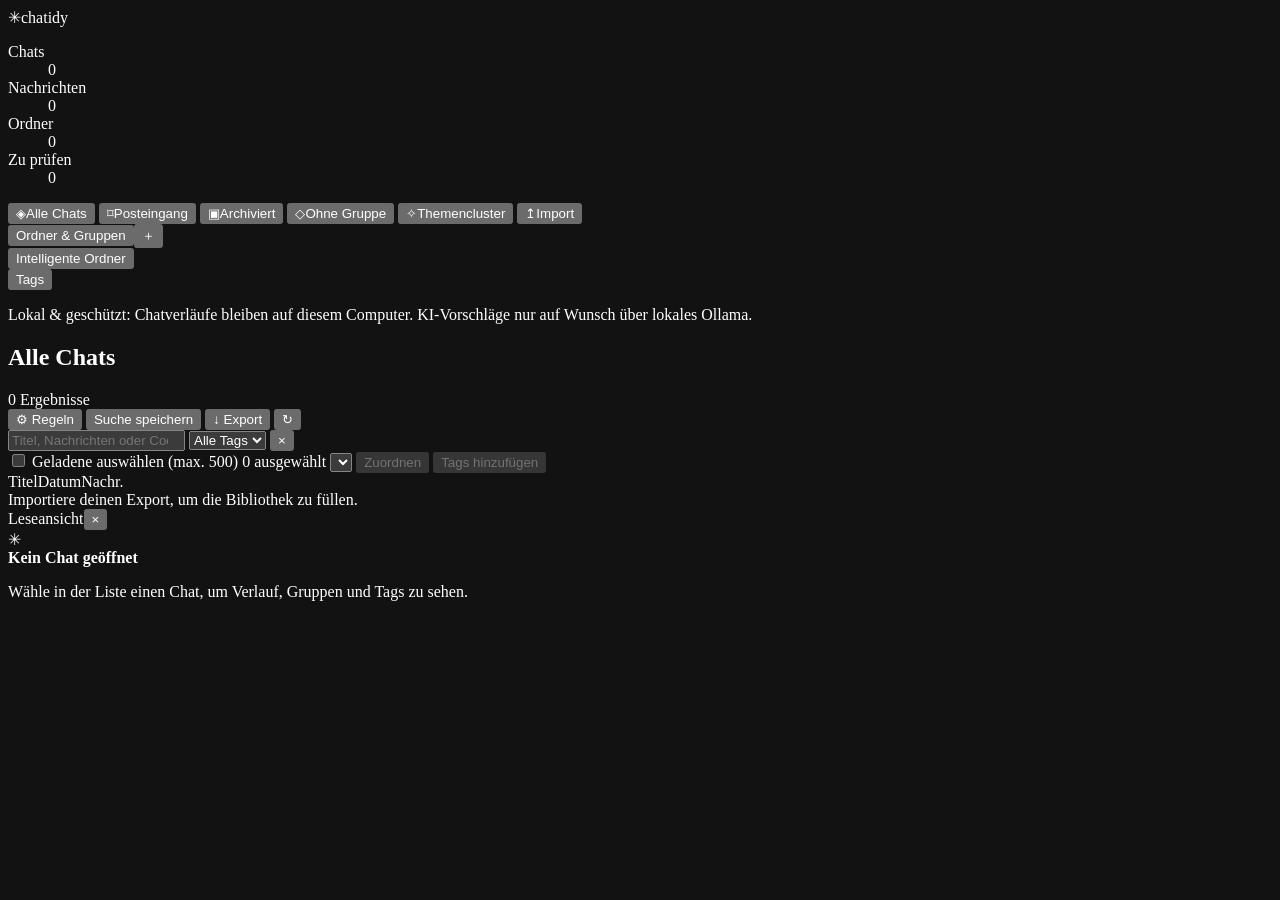
==== web/index.html @ e83f1c90 "feat: Anbieter in der Oberfläche und Claude-Werkzeugblöcke (PROV-002b) - Anbieter-Badge je Chat (ab " ====
<!doctype html>
<html lang="de">
<head>
<meta charset="utf-8"><meta name="viewport" content="width=device-width,initial-scale=1">
<meta name="color-scheme" content="dark"><title>Chatidy — Dein Wissensarchiv</title>
<link rel="stylesheet" href="/style.css">
<script defer src="/reading.js"></script>
<script defer src="/app.js"></script>
</head>
<body>
<div class="app">
  <aside class="sidebar" aria-label="Navigation">
    <div class="brand"><span class="brand-mark">✳</span><span>chatidy</span></div>
    <dl class="stats" aria-label="Kennzahlen">
      <div><dt>Chats</dt><dd id="stat-chats">0</dd></div>
      <div><dt>Nachrichten</dt><dd id="stat-messages">0</dd></div>
      <div><dt>Ordner</dt><dd id="stat-folders">0</dd></div>
      <div><dt>Zu prüfen</dt><dd id="stat-inbox">0</dd></div>
    </dl>
    <nav id="views" class="views" aria-label="Ansichten">
      <button class="navitem active" data-view="all"><span class="ico">◈</span>Alle Chats<b id="count-all"></b></button>
      <button class="navitem" data-view="inbox"><span class="ico">⌑</span>Posteingang<b id="count-inbox"></b></button>
      <button class="navitem" data-view="archived"><span class="ico">▣</span>Archiviert<b id="count-archived"></b></button>
      <button class="navitem" data-view="unfiled"><span class="ico">◇</span>Ohne Gruppe<b id="count-unfiled"></b></button>
      <button class="navitem" data-view="topics"><span class="ico">✧</span>Themencluster<b id="count-topics"></b></button>
      <button class="navitem" data-page="import"><span class="ico">↥</span>Import</button>
    </nav>
    <section class="navsection" data-section="folders">
      <div class="navhead"><button class="sectiontoggle" aria-expanded="true" aria-controls="folders">Ordner &amp; Gruppen</button><button class="iconbtn" id="new-folder" title="Ordner erstellen" aria-label="Ordner erstellen">＋</button></div>
      <nav id="folders" class="folder-tree" aria-label="Ordner"></nav>
    </section>
    <section class="navsection" data-section="smart">
      <div class="navhead"><button class="sectiontoggle" aria-expanded="true" aria-controls="smart-folders">Intelligente Ordner</button></div>
      <nav id="smart-folders" aria-label="Intelligente Ordner"></nav>
    </section>
    <section class="navsection" data-section="providers" id="provider-section" hidden>
      <div class="navhead"><button class="sectiontoggle" aria-expanded="true" aria-controls="provider-list">Anbieter</button></div>
      <nav id="provider-list" class="tag-list" aria-label="Anbieter"></nav>
    </section>
    <section class="navsection" data-section="tags">
      <div class="navhead"><button class="sectiontoggle" aria-expanded="true" aria-controls="tag-list">Tags</button></div>
      <nav id="tag-list" class="tag-list" aria-label="Tags"></nav>
    </section>
    <p class="local-note">Lokal &amp; geschützt: Chatverläufe bleiben auf diesem Computer. KI-Vorschläge nur auf Wunsch über lokales Ollama.</p>
  </aside>
  <div class="resizer" id="resize-nav" role="separator" aria-orientation="vertical" aria-label="Breite der Navigation ändern" tabindex="0" title="Ziehen zum Anpassen · Doppelklick setzt zurück"></div>

  <main class="center">
    <div class="notice" id="notice" role="status" hidden></div>

    <section id="import-page" class="page" aria-label="Import" hidden>
      <header class="pagehead"><h1>ChatGPT-Export importieren</h1><p class="muted">ZIP oder conversations.json auswählen. Chatidy zeigt zuerst eine Vorschau; übernommen wird erst nach deiner Bestätigung.</p></header>
      <section class="import-zone" id="dropzone">
        <div class="import-icon">↥</div>
        <div class="import-description"><strong>Datei hier ablegen</strong><span>Lokal verarbeitet · keine Synchronisierung · bis 200 MB</span></div>
        <button id="pick-file" class="primary">Datei auswählen</button>
        <input id="file-input" type="file" accept=".zip,.json" hidden>
      </section>
      <div class="notice" id="import-status" role="status" hidden><span id="import-status-text"></span> <button id="resume-import" class="soft" hidden>Import fortsetzen</button></div>
      <section id="import-preview" class="import-preview" aria-label="Import-Vorschau" hidden></section>
      <details class="job-management" id="job-management">
        <summary>Lokale Importjobs verwalten</summary>
        <p class="muted">Hier liegen Kopien deiner Exportdateien und lokale Prüfdaten. Löschen entfernt ausschließlich diese Jobdaten; deine importierten Chats und die ursprüngliche Exportdatei bleiben erhalten.</p>
        <div class="sectionbar"><span id="job-summary" role="status">Jobdaten werden geladen …</span><button id="refresh-jobs" class="soft">Jobs aktualisieren</button></div>
        <div id="job-list"></div>
      </details>
    </section>

    <section id="library-page" class="page library" aria-label="Bibliothek">
      <header class="listhead">
        <div class="titlebox"><h1 id="view-title">Alle Chats</h1><span id="results-label" class="muted">0 Ergebnisse</span></div>
        <div class="actionrow">
          <button id="new-rule" class="soft">⚙ Regeln</button>
          <button id="save-smart" class="soft">Suche speichern</button>
          <button id="export" class="soft">↓ Export</button>
          <button class="soft" id="refresh" title="Liste neu laden">↻</button>
        </div>
      </header>
      <div class="toolbar">
        <input id="search" type="search" placeholder="Titel, Nachrichten oder Code durchsuchen …" aria-label="Chat-Suche">
        <select id="tag-filter" aria-label="Nach Tag filtern"><option value="">Alle Tags</option></select>
        <button id="clear" class="soft" title="Suche leeren" aria-label="Suche leeren">×</button>
      </div>
      <div class="bulkbar">
        <label><input id="select-loaded" type="checkbox"> Geladene auswählen (max. 500)</label>
        <span id="selected-count" role="status">0 ausgewählt</span>
        <select id="bulk-folder" aria-label="Zielordner für Auswahl"></select>
        <button id="bulk-assign" class="soft" disabled>Zuordnen</button>
        <button id="bulk-tags" class="soft" disabled>Tags hinzufügen</button>
      </div>
      <div class="listcols" aria-hidden="true"><span></span><span>Titel</span><span>Datum</span><span>Nachr.</span></div>
      <div id="chat-list" class="chat-list"><div class="empty">Importiere deinen Export, um die Bibliothek zu füllen.</div></div>
      <button class="soft loadmore" id="more" hidden>Weitere Chats laden</button>
    </section>
  </main>

  <aside class="reader" id="reader" aria-label="Leseansicht">
    <div class="resizer" id="resize-reader" role="separator" aria-orientation="vertical" aria-label="Breite der Leseansicht ändern" tabindex="0" title="Ziehen zum Anpassen · Doppelklick setzt zurück"></div>
    <div class="readerbar"><span>Leseansicht</span><button class="iconbtn" id="close-reader" aria-label="Leseansicht schließen" title="Schließen">×</button></div>
    <div class="detailpane" id="detail">
      <div class="empty detail-empty"><div class="empty-icon">✳</div><strong>Kein Chat geöffnet</strong><p>Wähle in der Liste einen Chat, um Verlauf, Gruppen und Tags zu sehen.</p></div>
    </div>
  </aside>
</div>
<dialog id="modal"><form method="dialog"><div class="modal-top"><h2 id="modal-title">Aktion</h2><button value="cancel" class="iconbtn" aria-label="Schließen">×</button></div><div id="modal-content"></div><div class="modal-actions"><button value="cancel" class="soft">Abbrechen</button><button id="modal-confirm" value="ok" class="primary">Speichern</button></div></form></dialog>
</body>
</html>
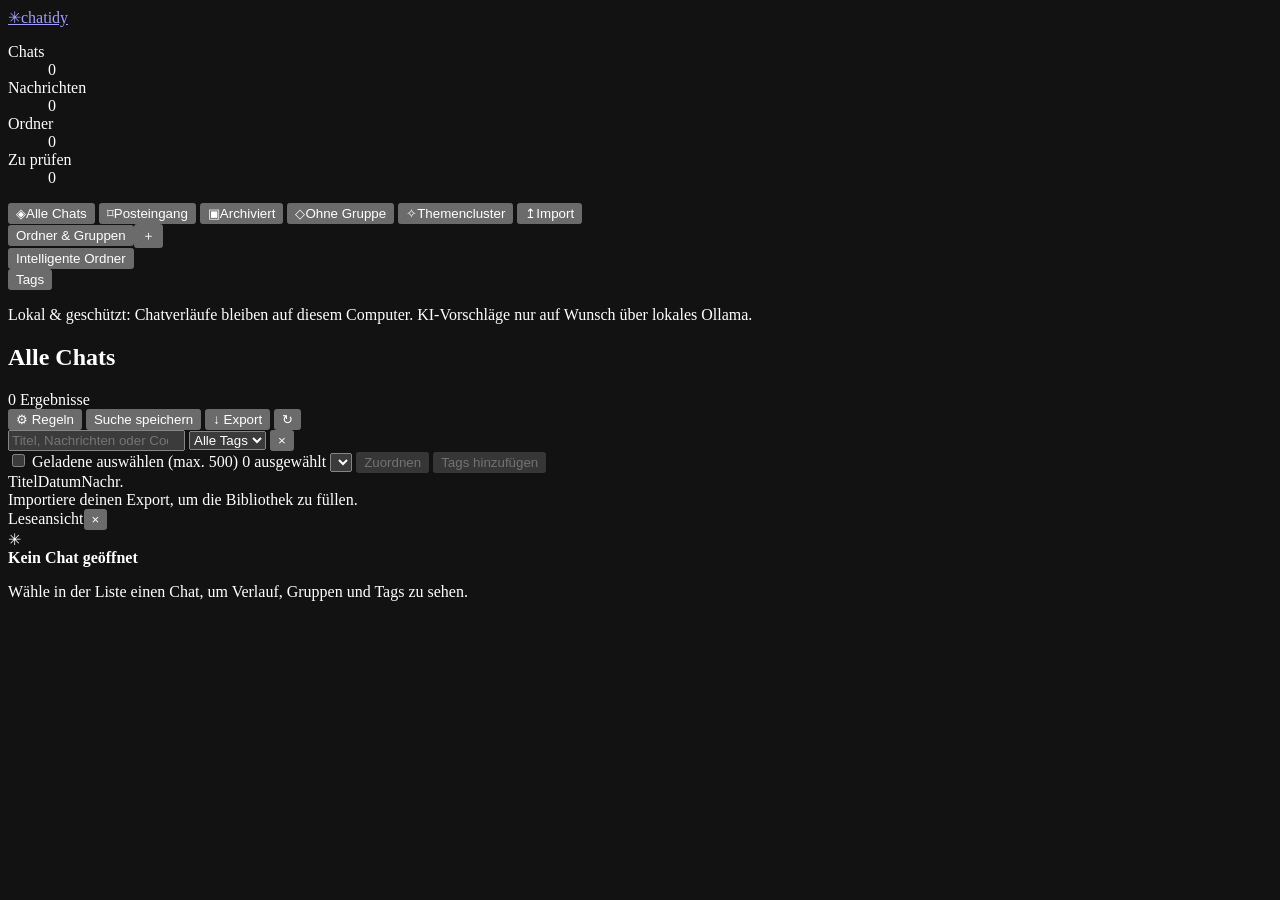
==== commit 2c436706: "feat(ux): F-001 link brand to landing and F-002 remove fake demo" ====
--- a/web/index.html
+++ b/web/index.html
@@ -10,7 +10,7 @@
 <body>
 <div class="app">
   <aside class="sidebar" aria-label="Navigation">
-    <div class="brand"><span class="brand-mark">✳</span><span>chatidy</span></div>
+    <a class="brand" href="/" aria-label="Chatidy – zur Startseite"><span class="brand-mark">✳</span><span>chatidy</span></a>
     <dl class="stats" aria-label="Kennzahlen">
       <div><dt>Chats</dt><dd id="stat-chats">0</dd></div>
       <div><dt>Nachrichten</dt><dd id="stat-messages">0</dd></div>
@@ -41,6 +41,10 @@
       <div class="navhead"><button class="sectiontoggle" aria-expanded="true" aria-controls="tag-list">Tags</button></div>
       <nav id="tag-list" class="tag-list" aria-label="Tags"></nav>
     </section>
+    <div id="account-panel" class="navsection" hidden>
+      <div class="navhead"><span id="account-name">Angemeldet</span></div>
+      <button type="button" class="soft" id="logout-button">Abmelden</button>
+    </div>
     <p class="local-note">Lokal &amp; geschützt: Chatverläufe bleiben auf diesem Computer. KI-Vorschläge nur auf Wunsch über lokales Ollama.</p>
   </aside>
   <div class="resizer" id="resize-nav" role="separator" aria-orientation="vertical" aria-label="Breite der Navigation ändern" tabindex="0" title="Ziehen zum Anpassen · Doppelklick setzt zurück"></div>
@@ -49,7 +53,16 @@
     <div class="notice" id="notice" role="status" hidden></div>
 
     <section id="import-page" class="page" aria-label="Import" hidden>
-      <header class="pagehead"><h1>ChatGPT-Export importieren</h1><p class="muted">ZIP oder conversations.json auswählen. Chatidy zeigt zuerst eine Vorschau; übernommen wird erst nach deiner Bestätigung.</p></header>
+      <header class="pagehead"><h1>KI-Gespräche importieren</h1><p class="muted">ChatGPT-, Claude- und kompatible JSON-Exporte. Zuerst analysieren, dann den gesamten Batch bewusst bestätigen.</p></header>
+      <details class="format-help">
+        <summary>Welchen Export kann ich auswählen?</summary>
+        <ul>
+          <li><strong>ChatGPT:</strong> das vollständige offizielle Export-ZIP; Chatidy verarbeitet die nummerierten Gesprächssegmente gemeinsam und erkennt darin auch Codex-Aufgaben.</li>
+          <li><strong>Claude:</strong> ausschließlich <code>conversations-000.zip</code> (oder ein weiteres nummeriertes Gesprächs-ZIP) bzw. <code>conversations.json</code>. Konto-, Memory- und Artifact-ZIPs enthalten keine importierbaren Gespräche.</li>
+          <li><strong>Extractor:</strong> kompatible strukturierte JSON-Datei oder ein ZIP mit solchen Dateien.</li>
+        </ul>
+        <p>Die Vorschau zeigt erkannte Formate, Gesprächszahlen und Konflikte. Zusatzdateien und Anhänge werden nicht automatisch zur Medienbibliothek.</p>
+      </details>
       <section class="import-zone" id="dropzone">
         <div class="import-icon">↥</div>
         <div class="import-description"><strong>Datei hier ablegen</strong><span>Lokal verarbeitet · keine Synchronisierung · bis 200 MB</span></div>
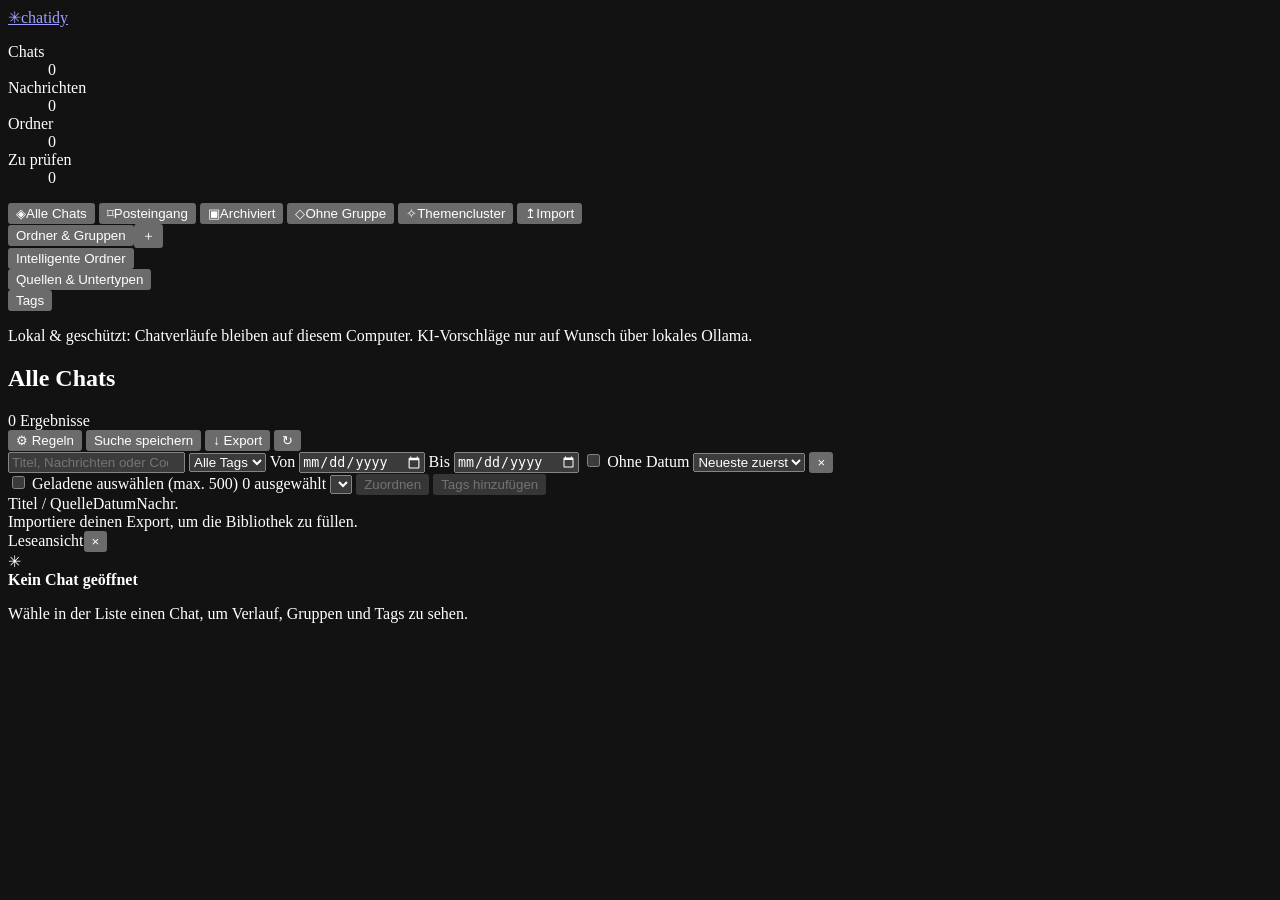
==== commit f06015ba: "feat(ux): F-003 multi-selection controls, F-007 date controls and F-009 private deep-link entry" ====
--- a/web/index.html
+++ b/web/index.html
@@ -37,6 +37,10 @@
       <div class="navhead"><button class="sectiontoggle" aria-expanded="true" aria-controls="provider-list">Anbieter</button></div>
       <nav id="provider-list" class="tag-list" aria-label="Anbieter"></nav>
     </section>
+    <section class="navsection" id="source-section" data-section="sources">
+      <div class="navhead"><button class="sectiontoggle" aria-expanded="true" aria-controls="source-list">Quellen &amp; Untertypen</button></div>
+      <nav id="source-list" class="tag-list" aria-label="Quellen-Untertypen"></nav>
+    </section>
     <section class="navsection" data-section="tags">
       <div class="navhead"><button class="sectiontoggle" aria-expanded="true" aria-controls="tag-list">Tags</button></div>
       <nav id="tag-list" class="tag-list" aria-label="Tags"></nav>
@@ -65,10 +69,11 @@
       </details>
       <section class="import-zone" id="dropzone">
         <div class="import-icon">↥</div>
-        <div class="import-description"><strong>Datei hier ablegen</strong><span>Lokal verarbeitet · keine Synchronisierung · bis 200 MB</span></div>
-        <button id="pick-file" class="primary">Datei auswählen</button>
-        <input id="file-input" type="file" accept=".zip,.json" hidden>
+        <div class="import-description"><strong>Dateien hier ablegen</strong><span>Mehrere ZIP-/JSON-Dateien auf einmal auswählen · je Datei max. 200 MB · lokale Vorschau und Bestätigung pro Importjob</span></div>
+        <button id="pick-file" class="primary">Dateien auswählen</button>
+        <input id="file-input" type="file" accept=".zip,.json" multiple hidden>
       </section>
+      <div id="multi-upload-status" class="multi-upload-status" role="status" aria-live="polite" hidden></div>
       <div class="notice" id="import-status" role="status" hidden><span id="import-status-text"></span> <button id="resume-import" class="soft" hidden>Import fortsetzen</button></div>
       <section id="import-preview" class="import-preview" aria-label="Import-Vorschau" hidden></section>
       <details class="job-management" id="job-management">
@@ -92,7 +97,11 @@
       <div class="toolbar">
         <input id="search" type="search" placeholder="Titel, Nachrichten oder Code durchsuchen …" aria-label="Chat-Suche">
         <select id="tag-filter" aria-label="Nach Tag filtern"><option value="">Alle Tags</option></select>
-        <button id="clear" class="soft" title="Suche leeren" aria-label="Suche leeren">×</button>
+        <label class="filter-field">Von <input id="date-from" type="date" aria-label="Chats ab Datum"></label>
+        <label class="filter-field">Bis <input id="date-to" type="date" aria-label="Chats bis Datum"></label>
+        <label class="filter-check"><input id="undated" type="checkbox"> Ohne Datum</label>
+        <select id="date-sort" aria-label="Nach Datum sortieren"><option value="newest">Neueste zuerst</option><option value="oldest">Älteste zuerst</option></select>
+        <button id="clear" class="soft" title="Suchtext leeren" aria-label="Suchtext leeren">×</button>
       </div>
       <div class="bulkbar">
         <label><input id="select-loaded" type="checkbox"> Geladene auswählen (max. 500)</label>
@@ -101,7 +110,7 @@
         <button id="bulk-assign" class="soft" disabled>Zuordnen</button>
         <button id="bulk-tags" class="soft" disabled>Tags hinzufügen</button>
       </div>
-      <div class="listcols" aria-hidden="true"><span></span><span>Titel</span><span>Datum</span><span>Nachr.</span></div>
+      <div class="listcols" aria-hidden="true"><span></span><span>Titel / Quelle</span><span>Datum</span><span>Nachr.</span></div>
       <div id="chat-list" class="chat-list"><div class="empty">Importiere deinen Export, um die Bibliothek zu füllen.</div></div>
       <button class="soft loadmore" id="more" hidden>Weitere Chats laden</button>
     </section>
